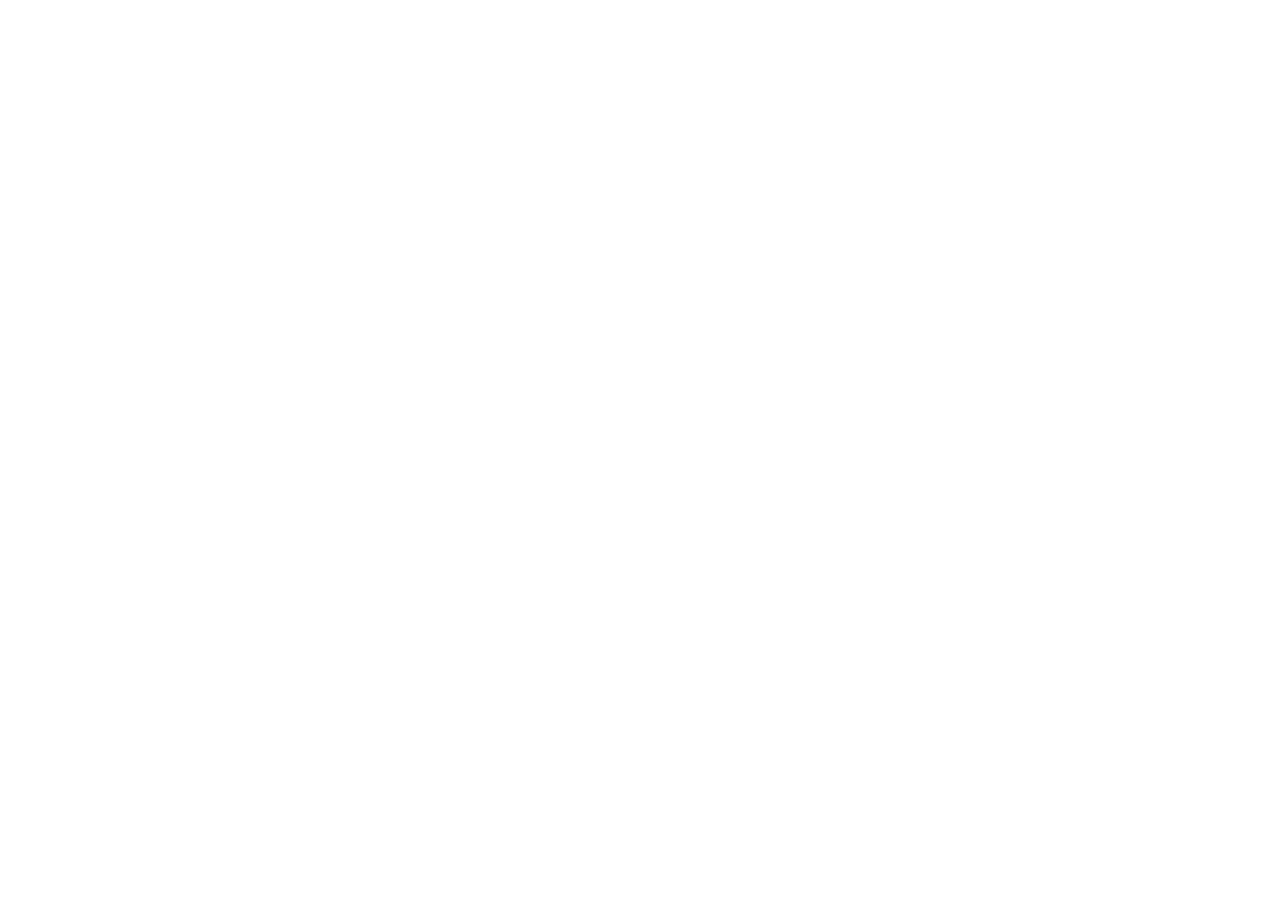
==== sshg/web/templates/index.html @ 3c881a2b "We now have a WSGI web configuration front-end which right now only handles the account of the logge" ====
<html xmlns="http://www.w3.org/1999/xhtml"
      xmlns:py="http://genshi.edgewall.org/"
      xmlns:xi="http://www.w3.org/2001/XInclude">
  <xi:include href="layout.html" />
  <head>
    <title>Welcome</title>
      <script type="text/javascript" src="${shared_url('js/jquery.js')}" />
  </head>
  <body>
  FOOOOOOOO
  </body>
</html>
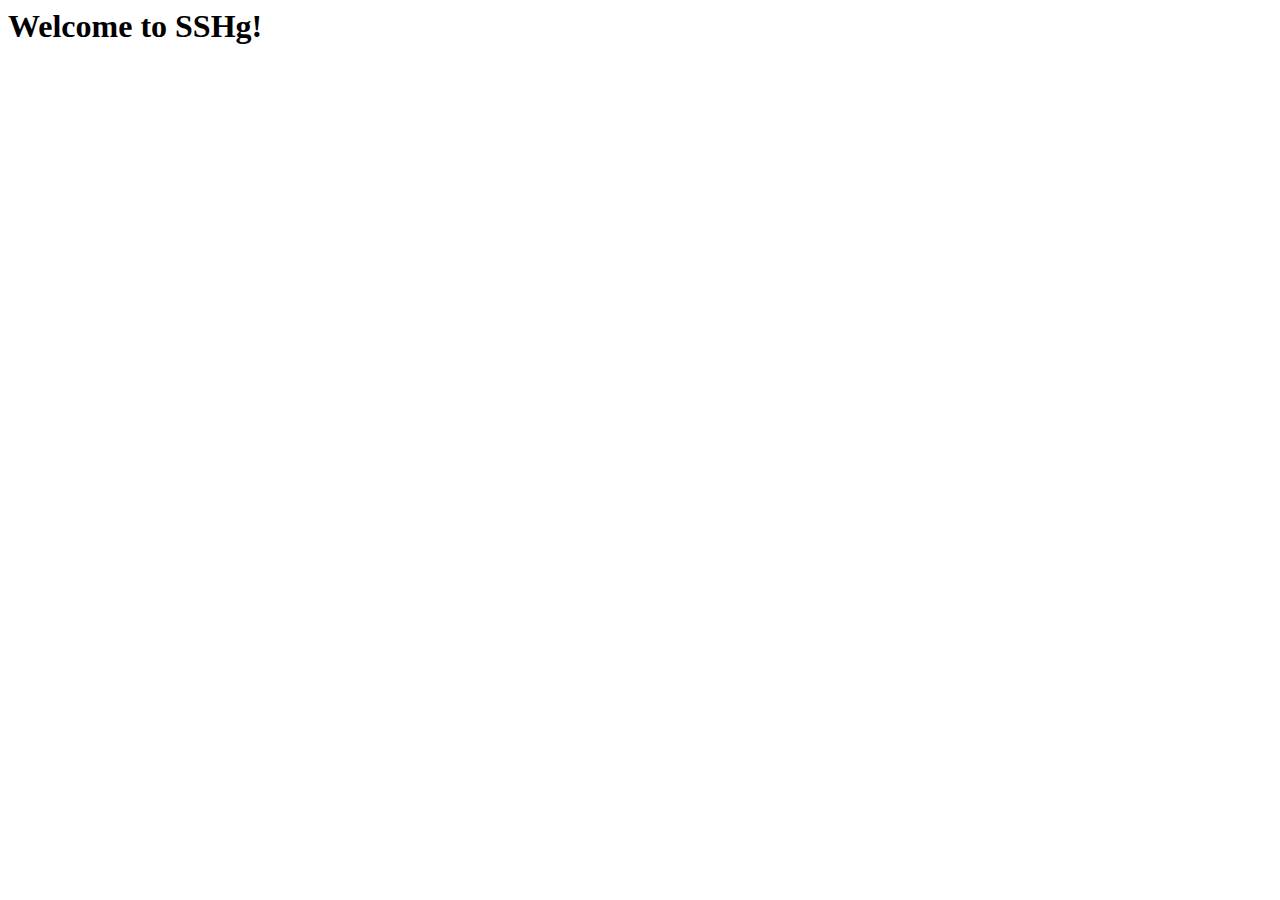
==== commit 784111d1: "Changed schema for the `user_changes` table. This now allows creating accounts only when user confir" ====
--- a/sshg/web/templates/index.html
+++ b/sshg/web/templates/index.html
@@ -4,9 +4,8 @@
   <xi:include href="layout.html" />
   <head>
     <title>Welcome</title>
-      <script type="text/javascript" src="${shared_url('js/jquery.js')}" />
   </head>
   <body>
-  FOOOOOOOO
+    <h1>Welcome to SSHg!</h1>
   </body>
 </html>
